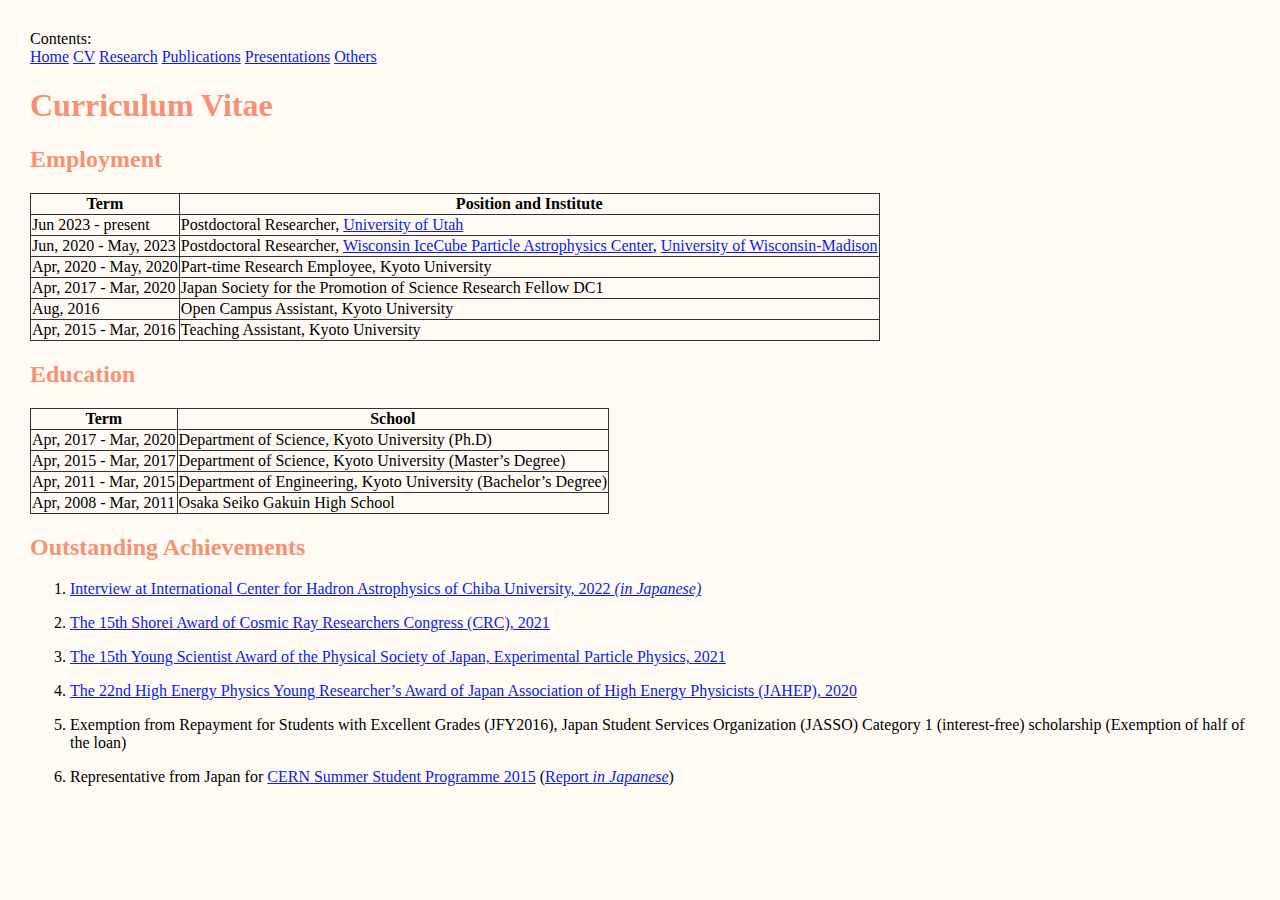
==== cv.html @ b39f6c78 "Update cv.html" ====
<!DOCTYPE html>
<html>
  
<head>
  <title>Yosuke Ashida's Webpage</title>
  <meta charset="UTF-8">
  <link rel="stylesheet" href="style.css">
</head>
  
<body>
  <script src="header.js"></script>
  <div class="contents">
    <a href="./index.html">Home</a> 
    <a href="./cv.html">CV</a> 
    <a href="./research.html">Research</a>
    <a href="./pub.html">Publications</a>
    <a href="./presen.html">Presentations</a>
    <a href="./other.html">Others</a>
  </div>

  <h1>Curriculum Vitae</h1>
  <p></p>

  <h2>Employment</h2>
  <table>
    <tr>
      <th>Term</th>
      <th>Position and Institute</th>
    </tr>
    <tr>
      <td>Jun 2023 - present</td>
      <td>Postdoctoral Researcher, <a href="https://www.utah.edu//">University of Utah</a></td>
    </tr>
    <tr>
      <td>Jun, 2020 - May, 2023</td>
      <td>Postdoctoral Researcher, <a href="https://wipac.wisc.edu/">Wisconsin IceCube Particle Astrophysics Center</a>, <a href="https://www.wisc.edu/">University of Wisconsin-Madison</a></td>
    </tr>
    <tr>
      <td>Apr, 2020 - May, 2020</td>
      <td>Part-time Research Employee, Kyoto University</td>
    </tr>
    <tr>
      <td>Apr, 2017 - Mar, 2020</td>
      <td>Japan Society for the Promotion of Science Research Fellow DC1</td>
    </tr>
    <tr>
      <td>Aug, 2016</td>
      <td>Open Campus Assistant, Kyoto University</td>
    </tr>
    <tr>
      <td>Apr, 2015 - Mar, 2016</td>
      <td>Teaching Assistant, Kyoto University</td>
    </tr>
  </table>
  <p></p>

  <h2>Education</h2>
  <table>
    <tr>
      <th>Term</th>
      <th>School</th>
    </tr>
    <tr>
      <td>Apr, 2017 - Mar, 2020</td>
      <td>Department of Science, Kyoto University (Ph.D)</td>
    </tr>
    <tr>
      <td>Apr, 2015 - Mar, 2017</td>
      <td>Department of Science, Kyoto University (Master’s Degree)</td>
    </tr>
    <tr>
      <td>Apr, 2011 - Mar, 2015</td>
      <td>Department of Engineering, Kyoto University (Bachelor’s Degree)</td>
    </tr>
    <tr>
      <td>Apr, 2008 - Mar, 2011</td>
      <td>Osaka Seiko Gakuin High School</td>
    </tr>
  </table>
  <p></p>

  <h2>Outstanding Achievements</h2>
  <ol>
    <li>
      <a href="http://www.icehap.chiba-u.jp/publicrelations/interview/yashida.html">Interview at International Center for Hadron Astrophysics of Chiba University, 2022 <i>(in Japanese)</i></a>
      <p></p>
    </li>
    <li>
      <a href="https://www.icrr.u-tokyo.ac.jp/CRC/shorei/index.html">The 15th Shorei Award of Cosmic Ray Researchers Congress (CRC), 2021</a>
      <p></p>
    </li>
    <li>
      <a href="https://www.jps.or.jp/english/meetings-and-awards/award.html">The 15th Young Scientist Award of the Physical Society of Japan, Experimental Particle Physics, 2021</a>
      <p></p>
    </li>
    <li>
      <a href="https://www.jahep.org/en/syourei.html">The 22nd High Energy Physics Young Researcher’s Award of Japan Association of High Energy Physicists (JAHEP), 2020</a>
      <p></p>
    </li>
    <li>
      Exemption from Repayment for Students with Excellent Grades (JFY2016), Japan Student Services Organization (JASSO) Category 1 (interest-free) scholarship (Exemption of half of the loan)
      <p></p>
    </li>
    <li>
      Representative from Japan for <a href="https://home.cern/summer-student-programme">CERN Summer Student Programme 2015</a> (<a href="https://www.jahep.org/hepnews/2015/15-3-4-CERNSS-Ashida.pdf">Report <i>in Japanese</i></a>)
      <p></p>
    </li>
  </ol>
  <p></p>
  
</html>
---- style.css ----
body {
  background: #fffbf4;
  text-align: start;
  margin: 30px;
}

h1 {
  color: #f89174;
}

h2 {
  color: #f89174;
}

a {
  color: #091ced;
}

table {
  border-collapse: collapse;
}

th, td {
  border: 1px solid #333;
}

.tab-001 {
    display: flex;
    flex-wrap: wrap;
    max-width: 1500px;
}

.tab-001 > label {
    flex: 1 1;
    order: -1;
    min-width: 120px;
    padding: .7em 1em .5em;
    border-bottom: 1px solid #f0f0f0;
    border-radius: 0;
    background-color: #f6eee9;
    color: #fa8620;
    font-size: .9em;
    text-align: center;
    cursor: pointer;
}

.tab-001 > label:hover {
    opacity: .8;
}

.tab-001 input {
    display: none;
}

.tab-001 > div {
    display: none;
    width: 100%;
    padding: 1.5em 1em;
    background-color: #fff;
}

.tab-001 label:has(:checked) {
    background-color: #fff;
    border-color: #2589d0 #f0f0f0 #fff;
    border-style: solid;
    border-width: 4px 1px 1px;
    border-radius: 5px;
    color: #333333;
}

.tab-001 label:has(:checked) + div {
    display: block;
}
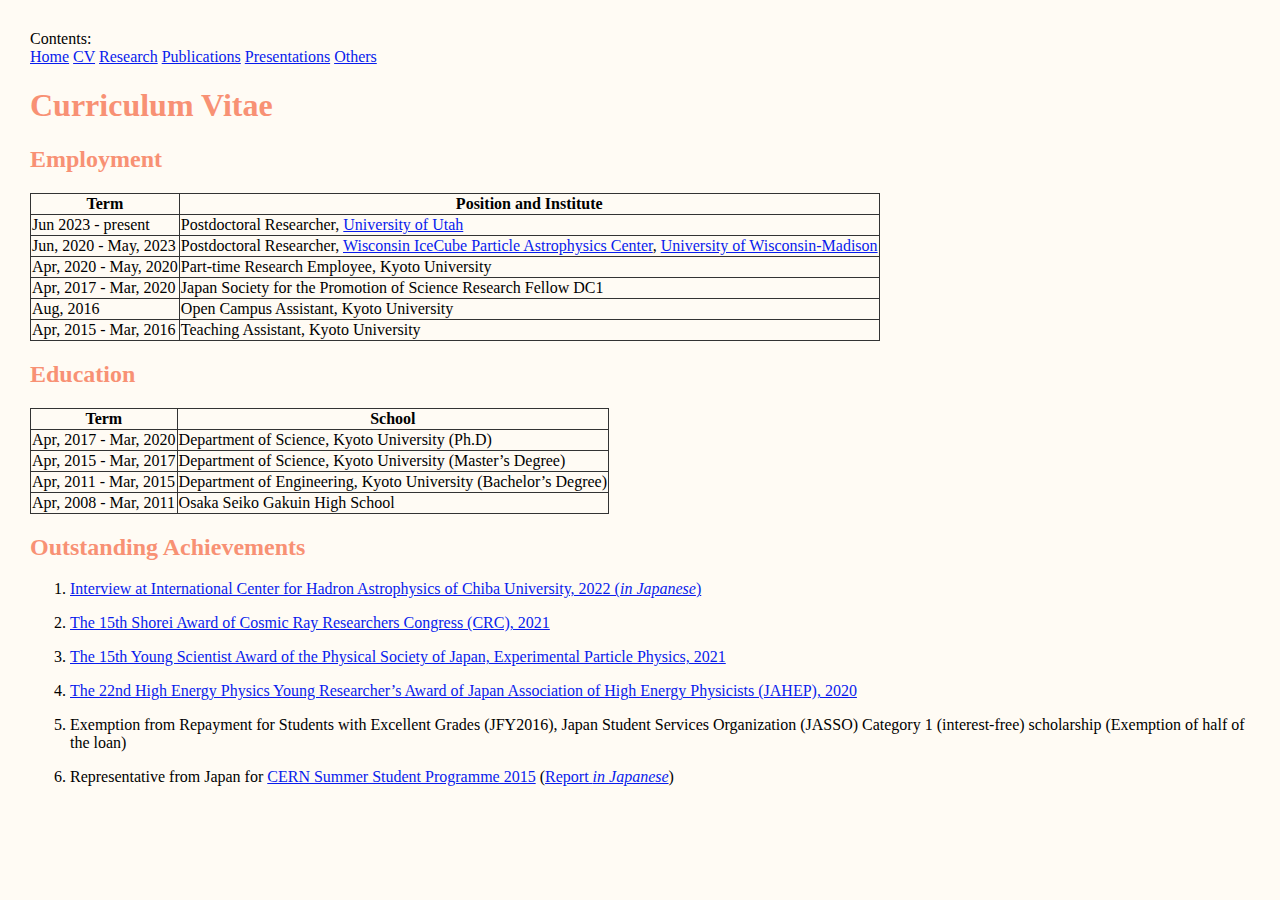
==== commit 0c2c3d9d: "Update cv.html" ====
--- a/cv.html
+++ b/cv.html
@@ -82,7 +82,7 @@
   <h2>Outstanding Achievements</h2>
   <ol>
     <li>
-      <a href="http://www.icehap.chiba-u.jp/publicrelations/interview/yashida.html">Interview at International Center for Hadron Astrophysics of Chiba University, 2022 <i>(in Japanese)</i></a>
+      <a href="http://www.icehap.chiba-u.jp/publicrelations/interview/yashida.html">Interview at International Center for Hadron Astrophysics of Chiba University, 2022 (<i>in Japanese</i>)</a>
       <p></p>
     </li>
     <li>
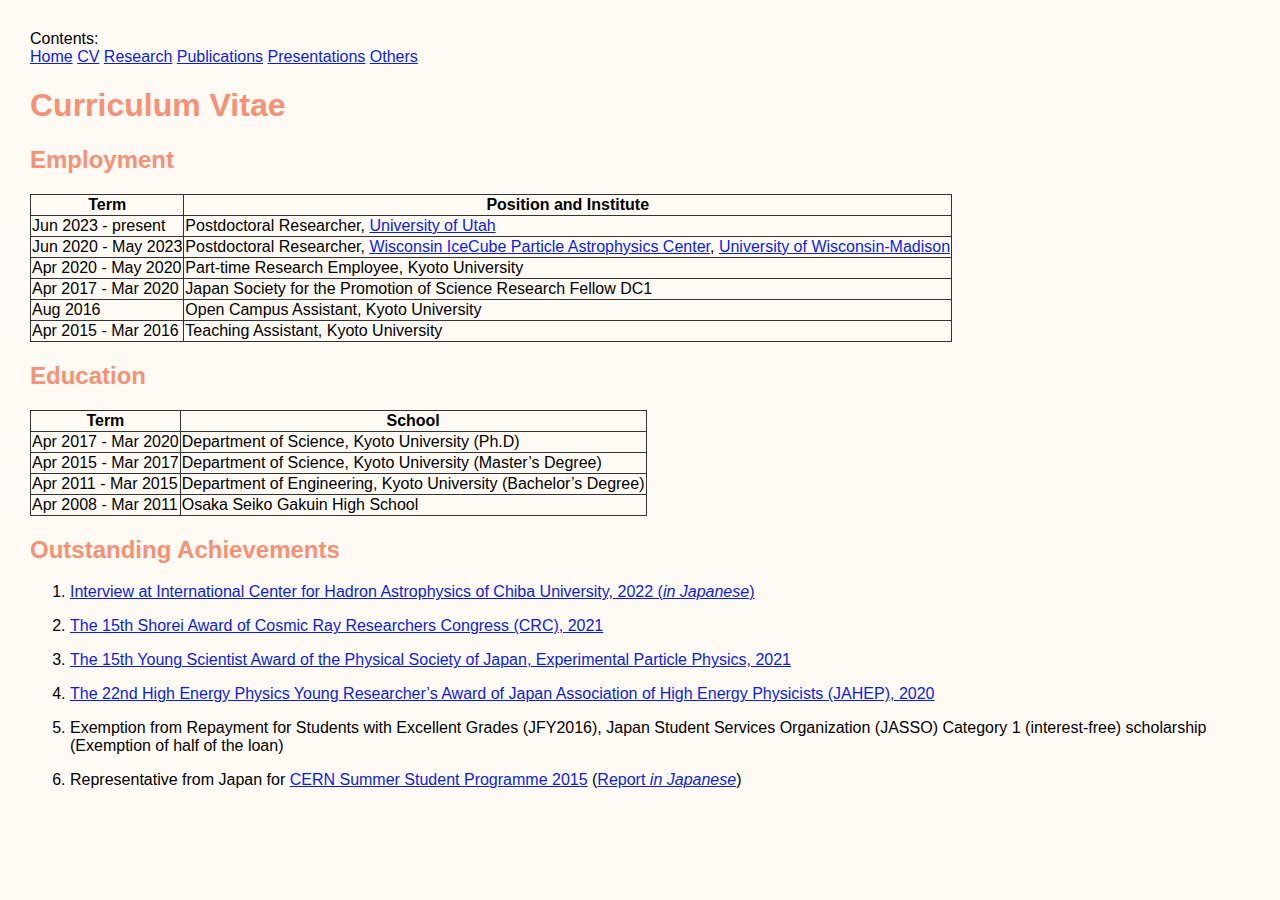
==== commit d83f4c3a: "Update cv.html" ====
--- a/cv.html
+++ b/cv.html
@@ -32,23 +32,23 @@
       <td>Postdoctoral Researcher, <a href="https://www.utah.edu//">University of Utah</a></td>
     </tr>
     <tr>
-      <td>Jun, 2020 - May, 2023</td>
+      <td>Jun 2020 - May 2023</td>
       <td>Postdoctoral Researcher, <a href="https://wipac.wisc.edu/">Wisconsin IceCube Particle Astrophysics Center</a>, <a href="https://www.wisc.edu/">University of Wisconsin-Madison</a></td>
     </tr>
     <tr>
-      <td>Apr, 2020 - May, 2020</td>
+      <td>Apr 2020 - May 2020</td>
       <td>Part-time Research Employee, Kyoto University</td>
     </tr>
     <tr>
-      <td>Apr, 2017 - Mar, 2020</td>
+      <td>Apr 2017 - Mar 2020</td>
       <td>Japan Society for the Promotion of Science Research Fellow DC1</td>
     </tr>
     <tr>
-      <td>Aug, 2016</td>
+      <td>Aug 2016</td>
       <td>Open Campus Assistant, Kyoto University</td>
     </tr>
     <tr>
-      <td>Apr, 2015 - Mar, 2016</td>
+      <td>Apr 2015 - Mar 2016</td>
       <td>Teaching Assistant, Kyoto University</td>
     </tr>
   </table>
@@ -61,19 +61,19 @@
       <th>School</th>
     </tr>
     <tr>
-      <td>Apr, 2017 - Mar, 2020</td>
+      <td>Apr 2017 - Mar 2020</td>
       <td>Department of Science, Kyoto University (Ph.D)</td>
     </tr>
     <tr>
-      <td>Apr, 2015 - Mar, 2017</td>
+      <td>Apr 2015 - Mar 2017</td>
       <td>Department of Science, Kyoto University (Master’s Degree)</td>
     </tr>
     <tr>
-      <td>Apr, 2011 - Mar, 2015</td>
+      <td>Apr 2011 - Mar 2015</td>
       <td>Department of Engineering, Kyoto University (Bachelor’s Degree)</td>
     </tr>
     <tr>
-      <td>Apr, 2008 - Mar, 2011</td>
+      <td>Apr 2008 - Mar 2011</td>
       <td>Osaka Seiko Gakuin High School</td>
     </tr>
   </table>
--- a/style.css
+++ b/style.css
@@ -1,4 +1,5 @@
 body {
+  font-family: 'Helvetica', sans-serif;
   background: #fffbf4;
   text-align: start;
   margin: 30px;
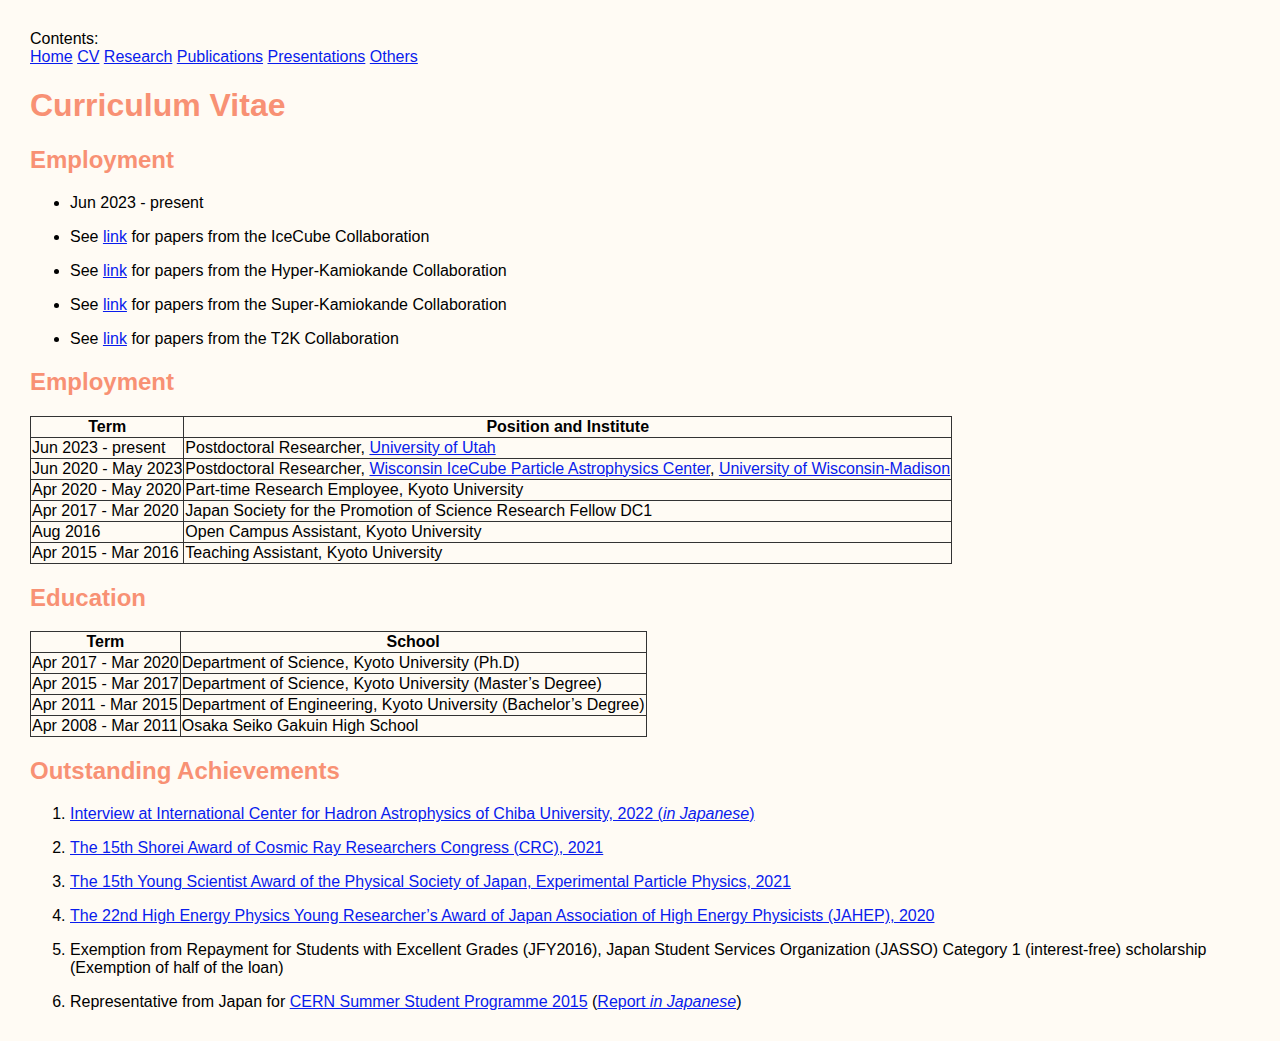
==== commit 3b188617: "Update cv.html" ====
--- a/cv.html
+++ b/cv.html
@@ -20,6 +20,35 @@
 
   <h1>Curriculum Vitae</h1>
   <p></p>
+
+  <h2>Employment</h2>
+  <ul>
+    <li>
+      Jun 2023 - present
+      <p></p>
+    </li>
+    <li>
+      See <a href="https://icecube.wisc.edu/science/publications/">link</a> for papers from the IceCube Collaboration
+      <p></p>
+    </li>
+    <li>
+      See <a href="https://www-sk.icrr.u-tokyo.ac.jp/en/hk/for-reseacher/">link</a> for papers from the Hyper-Kamiokande Collaboration
+      <p></p>
+    </li>
+    <li>
+      See <a href="https://www-sk.icrr.u-tokyo.ac.jp/en/sk/for-reseacher/">link</a> for papers from the Super-Kamiokande Collaboration
+      <p></p>
+    </li>
+    <li>
+      See <a href="https://t2k-experiment.org/ja/publications/">link</a> for papers from the T2K Collaboration
+      <p></p>
+    </li>
+  </ul>
+  <p></p>
+
+
+
+  
 
   <h2>Employment</h2>
   <table>
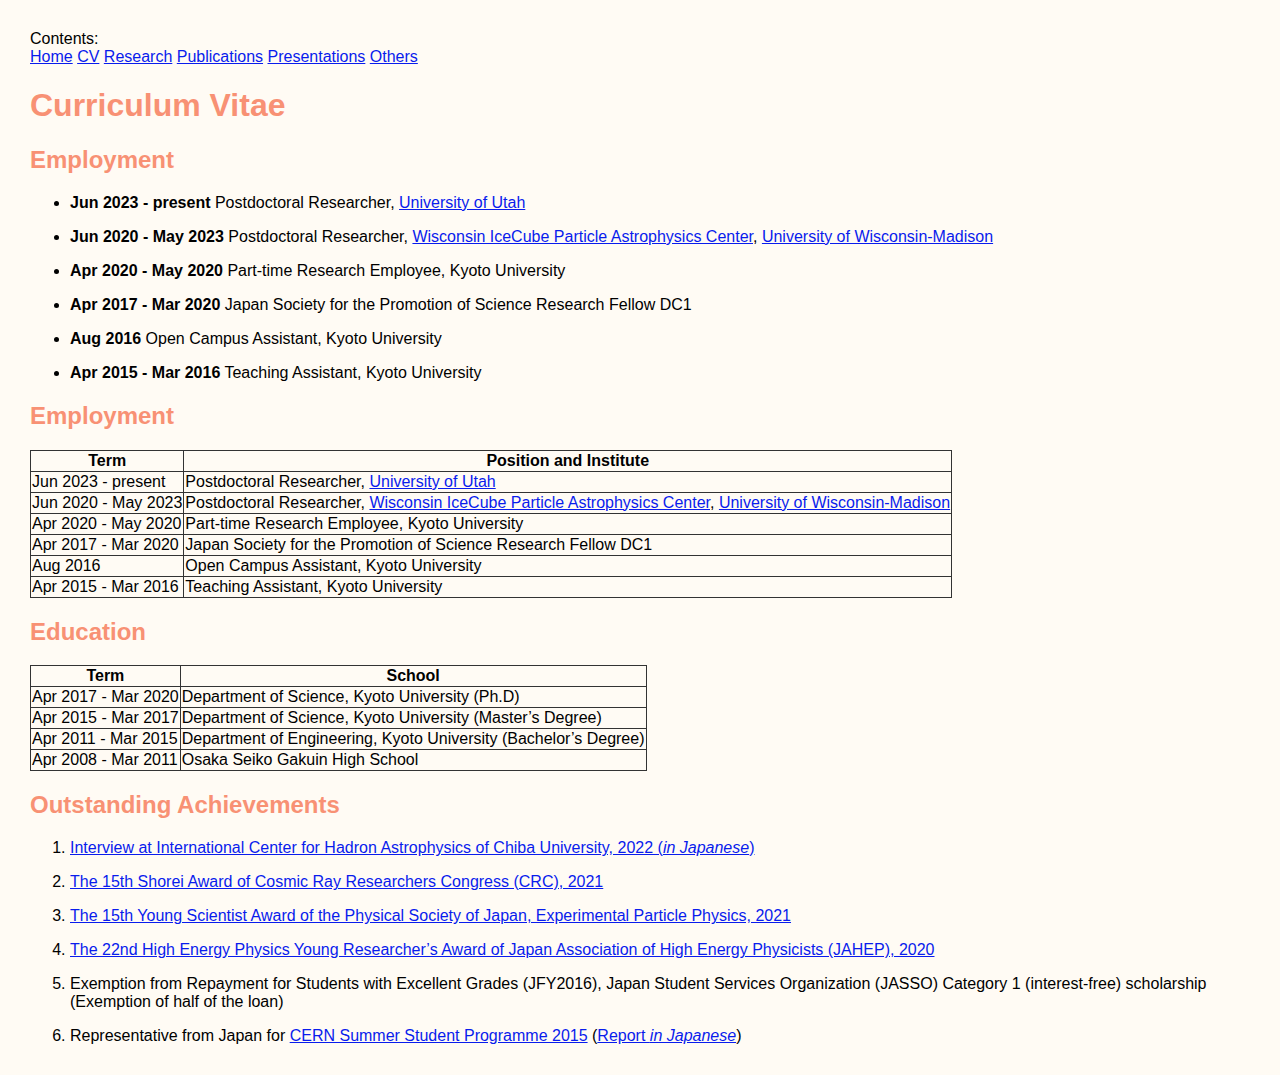
==== commit ca8dfb64: "Update cv.html" ====
--- a/cv.html
+++ b/cv.html
@@ -24,31 +24,31 @@
   <h2>Employment</h2>
   <ul>
     <li>
-      Jun 2023 - present
+      <p><b>Jun 2023 - present</b> Postdoctoral Researcher, <a href="https://www.utah.edu//">University of Utah</a>
       <p></p>
     </li>
     <li>
-      See <a href="https://icecube.wisc.edu/science/publications/">link</a> for papers from the IceCube Collaboration
+      <p><b>Jun 2020 - May 2023</b> Postdoctoral Researcher, <a href="https://wipac.wisc.edu/">Wisconsin IceCube Particle Astrophysics Center</a>, <a href="https://www.wisc.edu/">University of Wisconsin-Madison</a></a>
       <p></p>
     </li>
     <li>
-      See <a href="https://www-sk.icrr.u-tokyo.ac.jp/en/hk/for-reseacher/">link</a> for papers from the Hyper-Kamiokande Collaboration
+      <p><b>Apr 2020 - May 2020</b> Part-time Research Employee, Kyoto University</a>
       <p></p>
     </li>
     <li>
-      See <a href="https://www-sk.icrr.u-tokyo.ac.jp/en/sk/for-reseacher/">link</a> for papers from the Super-Kamiokande Collaboration
+      <p><b>Apr 2017 - Mar 2020</b> Japan Society for the Promotion of Science Research Fellow DC1</a>
       <p></p>
     </li>
     <li>
-      See <a href="https://t2k-experiment.org/ja/publications/">link</a> for papers from the T2K Collaboration
+      <p><b>Aug 2016</b> Open Campus Assistant, Kyoto University</a>
+      <p></p>
+    </li>
+    <li>
+      <p><b>Apr 2015 - Mar 2016</b> Teaching Assistant, Kyoto University</a>
       <p></p>
     </li>
   </ul>
   <p></p>
-
-
-
-  
 
   <h2>Employment</h2>
   <table>
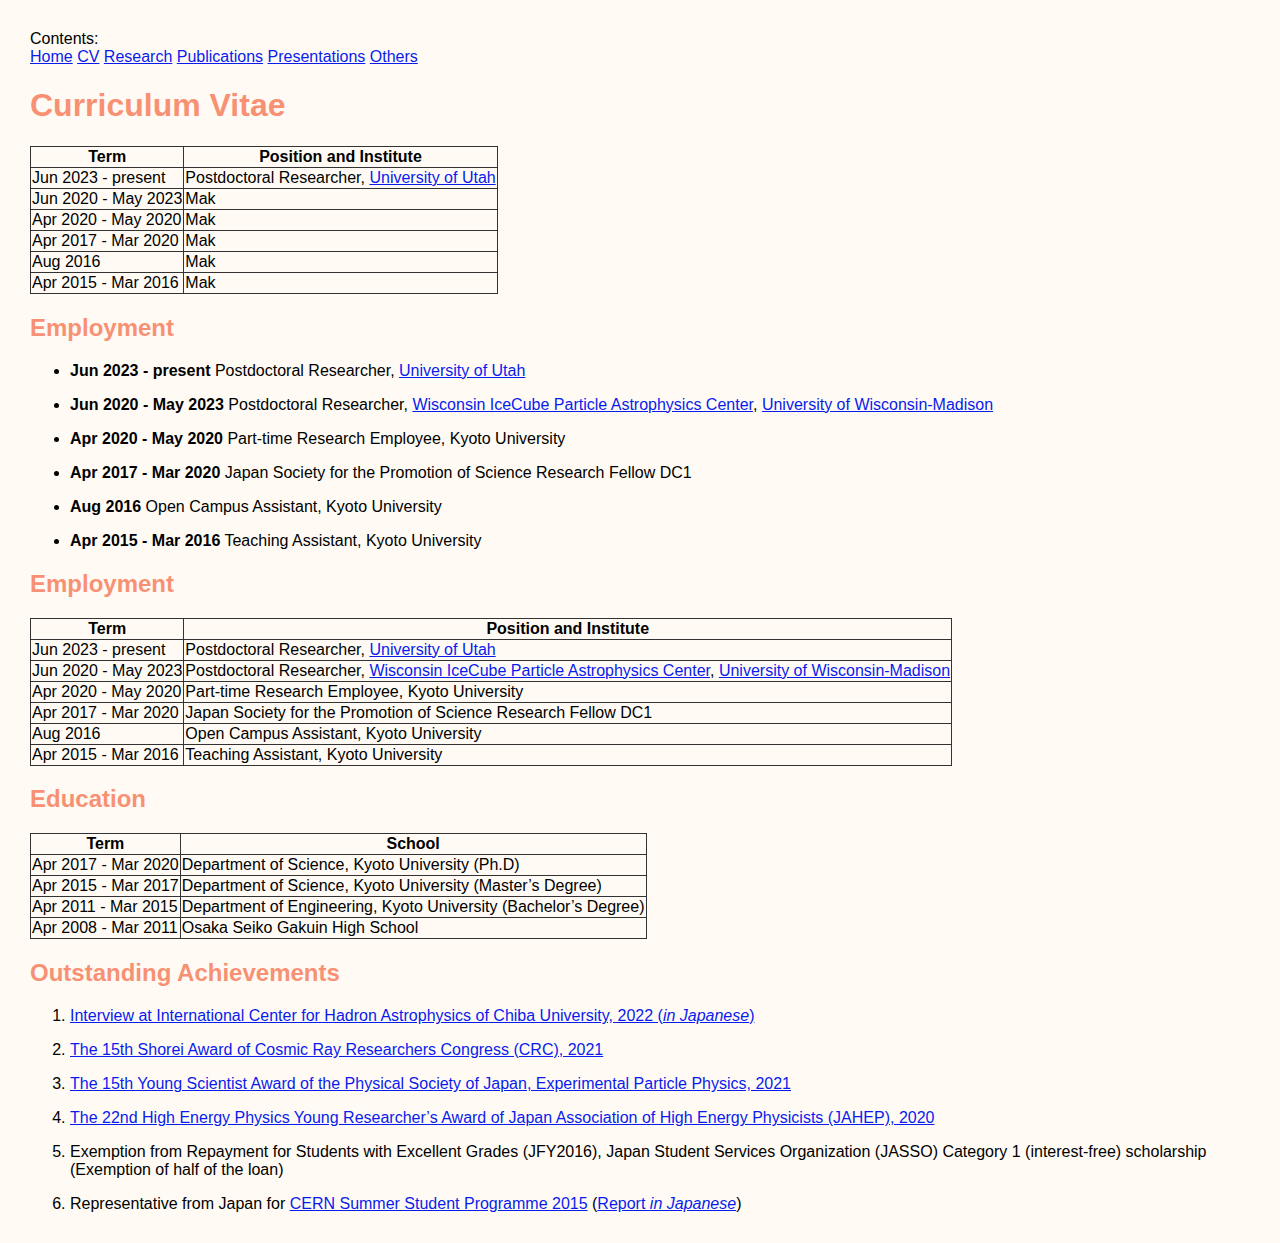
==== commit c2275db9: "Update cv.html" ====
--- a/cv.html
+++ b/cv.html
@@ -20,6 +20,40 @@
 
   <h1>Curriculum Vitae</h1>
   <p></p>
+
+  <table>
+  <tr>
+    <th>Term</th>
+    <th>Position and Institute</th>
+  </tr>
+  <tr>
+   <td>Jun 2023 - present</td>
+   <td>Postdoctoral Researcher, <a href="https://www.utah.edu//">University of Utah</a></td>
+  </tr>
+  <tr>
+    <td>Jun 2020 - May 2023</td>
+    <td>Mak</td>
+  </tr>
+  <tr>
+    <td>Apr 2020 - May 2020</td>
+    <td>Mak</td>
+  </tr>
+  <tr>
+    <td>Apr 2017 - Mar 2020</td>
+    <td>Mak</td>
+  </tr>
+  <tr>
+    <td>Aug 2016</td>
+    <td>Mak</td>
+  </tr>
+  <tr>
+    <td>Apr 2015 - Mar 2016</td>
+    <td>Mak</td>
+  </tr>
+</table>
+
+
+  
 
   <h2>Employment</h2>
   <ul>
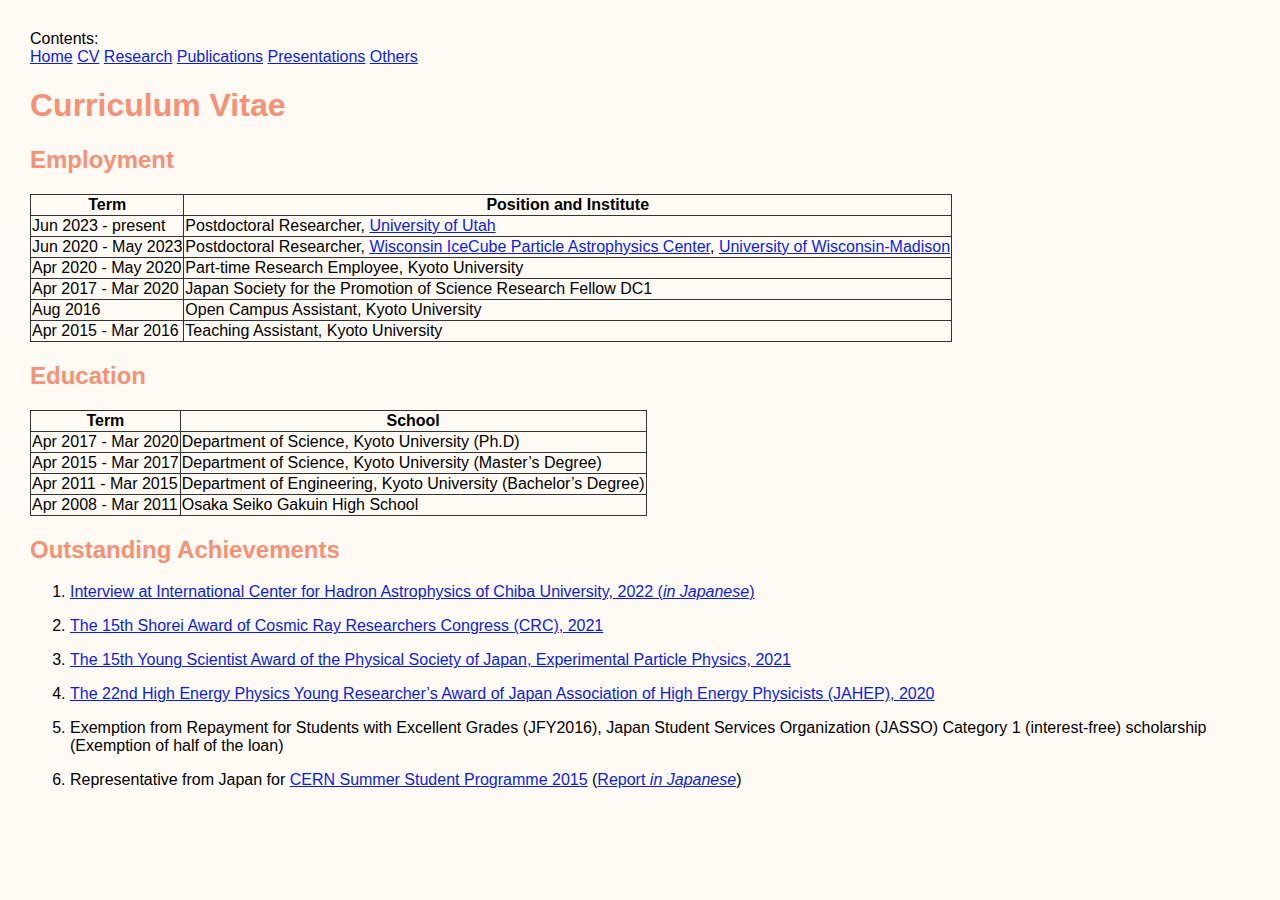
==== commit 9fe9b3ef: "Update cv.html" ====
--- a/cv.html
+++ b/cv.html
@@ -19,69 +19,6 @@
   </div>
 
   <h1>Curriculum Vitae</h1>
-  <p></p>
-
-  <table>
-  <tr>
-    <th>Term</th>
-    <th>Position and Institute</th>
-  </tr>
-  <tr>
-   <td>Jun 2023 - present</td>
-   <td>Postdoctoral Researcher, <a href="https://www.utah.edu//">University of Utah</a></td>
-  </tr>
-  <tr>
-    <td>Jun 2020 - May 2023</td>
-    <td>Mak</td>
-  </tr>
-  <tr>
-    <td>Apr 2020 - May 2020</td>
-    <td>Mak</td>
-  </tr>
-  <tr>
-    <td>Apr 2017 - Mar 2020</td>
-    <td>Mak</td>
-  </tr>
-  <tr>
-    <td>Aug 2016</td>
-    <td>Mak</td>
-  </tr>
-  <tr>
-    <td>Apr 2015 - Mar 2016</td>
-    <td>Mak</td>
-  </tr>
-</table>
-
-
-  
-
-  <h2>Employment</h2>
-  <ul>
-    <li>
-      <p><b>Jun 2023 - present</b> Postdoctoral Researcher, <a href="https://www.utah.edu//">University of Utah</a>
-      <p></p>
-    </li>
-    <li>
-      <p><b>Jun 2020 - May 2023</b> Postdoctoral Researcher, <a href="https://wipac.wisc.edu/">Wisconsin IceCube Particle Astrophysics Center</a>, <a href="https://www.wisc.edu/">University of Wisconsin-Madison</a></a>
-      <p></p>
-    </li>
-    <li>
-      <p><b>Apr 2020 - May 2020</b> Part-time Research Employee, Kyoto University</a>
-      <p></p>
-    </li>
-    <li>
-      <p><b>Apr 2017 - Mar 2020</b> Japan Society for the Promotion of Science Research Fellow DC1</a>
-      <p></p>
-    </li>
-    <li>
-      <p><b>Aug 2016</b> Open Campus Assistant, Kyoto University</a>
-      <p></p>
-    </li>
-    <li>
-      <p><b>Apr 2015 - Mar 2016</b> Teaching Assistant, Kyoto University</a>
-      <p></p>
-    </li>
-  </ul>
   <p></p>
 
   <h2>Employment</h2>
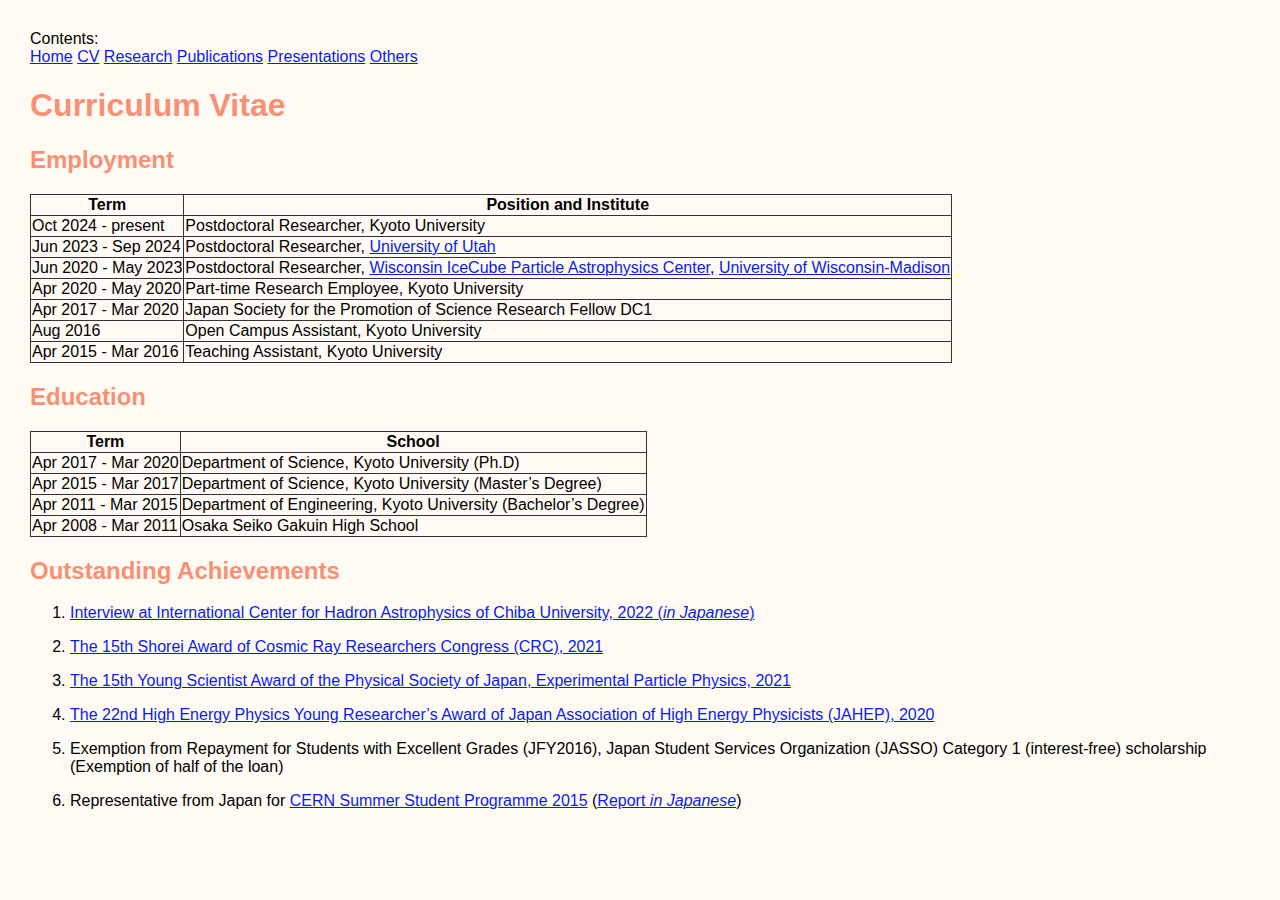
==== commit dcf13e57: "Update cv.html" ====
--- a/cv.html
+++ b/cv.html
@@ -28,7 +28,11 @@
       <th>Position and Institute</th>
     </tr>
     <tr>
-      <td>Jun 2023 - present</td>
+      <td>Oct 2024 - present</td>
+      <td>Postdoctoral Researcher, Kyoto University</td>
+    </tr>
+    <tr>
+      <td>Jun 2023 - Sep 2024</td>
       <td>Postdoctoral Researcher, <a href="https://www.utah.edu//">University of Utah</a></td>
     </tr>
     <tr>
